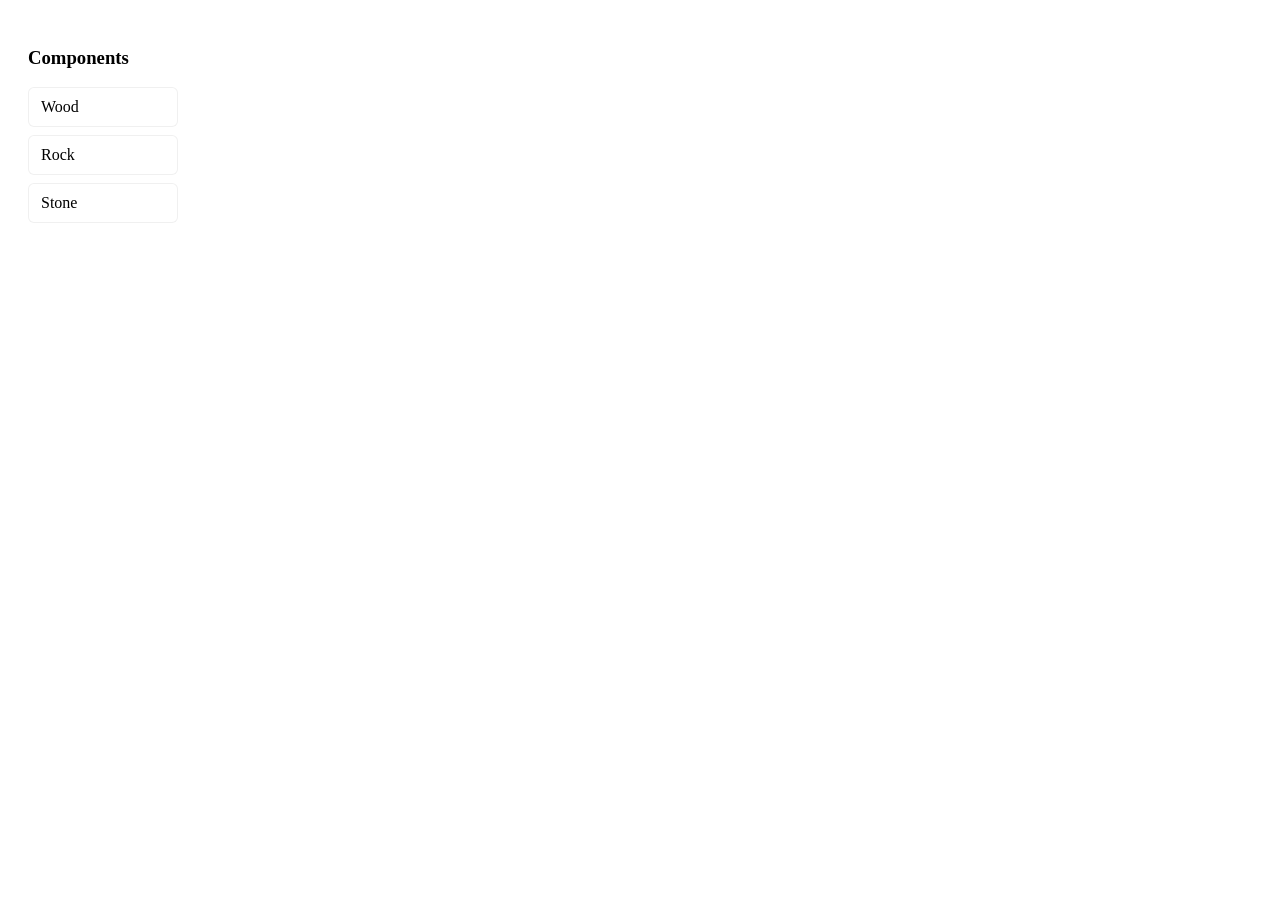
==== swe project.html @ f242f852 "Started UI with Drag/Drop Buttons" ====
<!DOCTYPE html>
<html lang="en">
<head>
    <meta charset="UTF-8">
    <meta name="viewport" content="width=device-width, initial-scale=1.0">
    <title>SWE Project</title>
    <link rel="stylesheet" href="swe project.css">
</head>
<body>
    <aside id="sidebar" class="page-content" aria-label="Component sidebar">
        <h3>Components</h3>
        <ul id="sidebar-list">
            <li class="draggable" draggable="true">Wood</li>
            <li class="draggable" draggable="true">Rock</li>
            <li class="draggable" draggable="true">Stone</li>
        </ul>
    </aside>

    <main id="workspace" class="page-content" tabindex="0" aria-label="Workspace (drop area)">
        <p class="workspace-placeholder"></p>
    </main>

</body>
</html>
---- swe project.css ----
body::before {
  content: "";
  position: fixed;
  inset: 0; 
  background-image: url("./swe background.jpg");
  background-size: cover; 
  background-position: center;
  opacity: 0.65; 
  z-index: -1; 
}

#sidebar {
  position: fixed;
  left: 16px;
  top: 16px;
  bottom: 16px;
  width: 150px;
  padding: 12px;
  border-radius: 8px;
  overflow: auto;
}

#sidebar-list { 
  list-style: none; 
  padding: 0; 
  margin: 0; 
}

#sidebar-list li.draggable {
  background: #fff;
  border: 1px solid rgba(0,0,0,0.06);
  padding: 10px 12px;
  border-radius: 6px;
  cursor: grab;
  margin-bottom: 8px;
}

#sidebar-list li.draggable:active { 
  cursor: grabbing; 
}

/* everything below here is for the space where we combine elements */
#workspace {
  margin-left: 240px; 
  padding: 28px;
}

.workspace-item {
  display: inline-block;
  padding: 8px 12px;
  margin: 8px;
  background: rgba(255,255,255,0.92);
  border-radius: 6px;
}
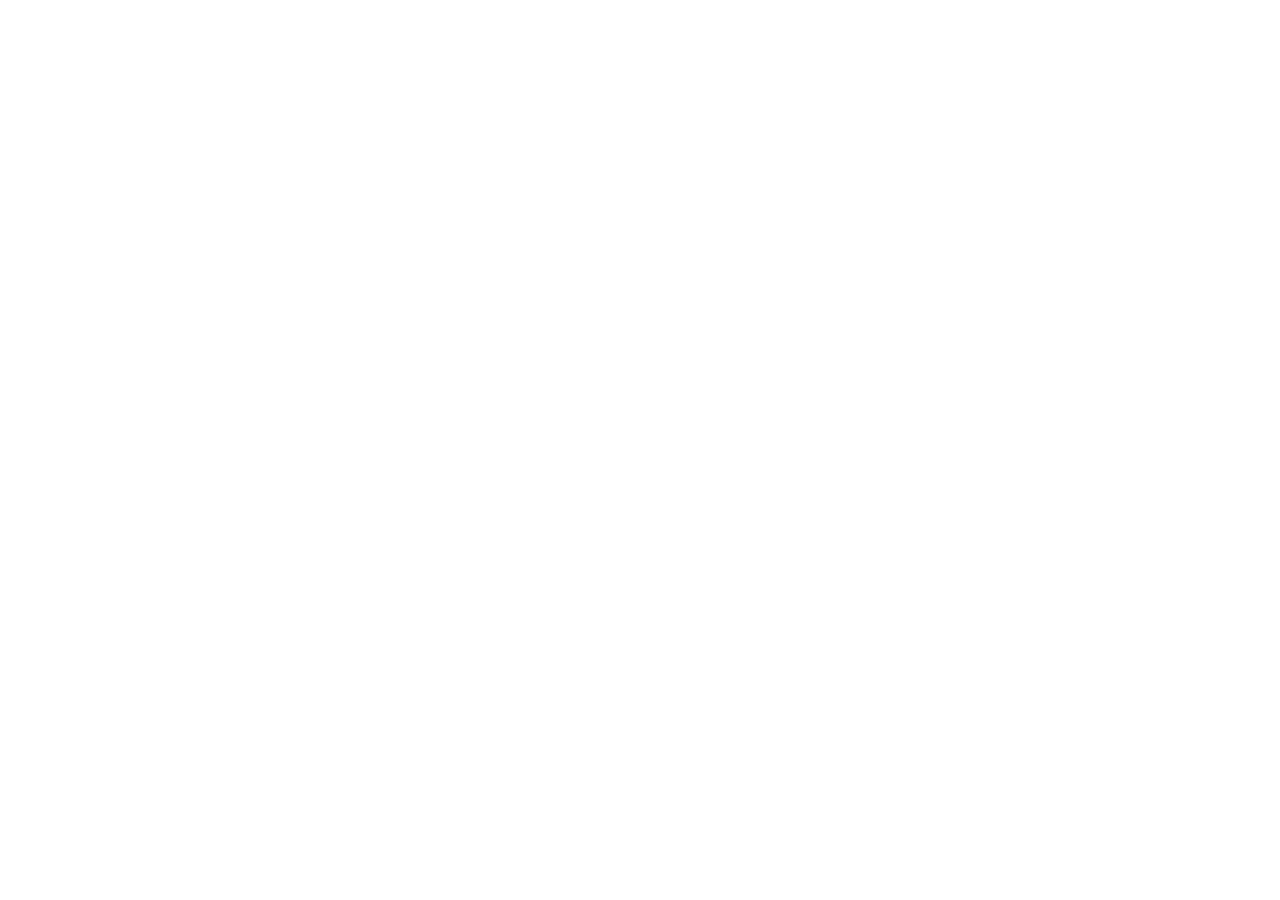
==== commit 5f44f860: "Rewrote Button Functionality in React" ====
--- a/swe project.html
+++ b/swe project.html
@@ -7,18 +7,69 @@
     <link rel="stylesheet" href="swe project.css">
 </head>
 <body>
-    <aside id="sidebar" class="page-content" aria-label="Component sidebar">
-        <h3>Components</h3>
-        <ul id="sidebar-list">
-            <li class="draggable" draggable="true">Wood</li>
-            <li class="draggable" draggable="true">Rock</li>
-            <li class="draggable" draggable="true">Stone</li>
-        </ul>
-    </aside>
+    <div id="root"></div>
+<script src = "https://unpkg.com/react@18/umd/react.development.js" crossorigin></script>
+<script src = "https://unpkg.com/react-dom@18/umd/react-dom.development.js" crossorigin></script>
+<script src="https://unpkg.com/@babel/standalone/babel.min.js"></script>
+    <script type="text/babel">
+        const { useState } = React;
+        function Sidebar({onDragStart}){
+            const [items]=useState(["Wood", "Water", "Stone"]);
+            return(
+                <aside id="sidebar" className="page-content" aria-label="Component sidebar">
+                    <h3>Components</h3>
+                    <ul id="sidebar-list">
+                        {items.map((item,index)=>(
+                            <li key={index} className="draggable" draggable="true" onDragStart={(e)=>onDragStart(e,item)}>
+                                {item}
+                            </li>
+                        ))}
+                    </ul>
+                </aside>
+            );
+        }
 
-    <main id="workspace" class="page-content" tabindex="0" aria-label="Workspace (drop area)">
-        <p class="workspace-placeholder"></p>
-    </main>
+        function Workspace({workspaceItems, onDrop, onDragOver}){
+            return(
+                <main id="workspace" className="page-content" tabIndex="0" aria-label="Workspace (drop area)"
+                    onDrop={onDrop}
+                    onDragOver={onDragOver}>
+                    {workspaceItems.length === 0 ? (
+                        <p className="workspace-placeholder">Drag items here</p>
+                    ) : (workspaceItems.map((item,i) => (
+                        <div key={i} className="workspace-item">{item}</div>
+                    )))}
+                </main>
+            );
+        }
+        function App(){
+            const [workspaceItems, setWorkspaceItems] = useState([]);
+            const handleDragStart = (e, item) => {
+                e.dataTransfer.setData("text/plain", item);
+            };
+            const handleDrop = (e) => {
+                e.preventDefault();
+                const item = e.dataTransfer.getData("text/plain");
+                setWorkspaceItems((prevItems) => [...prevItems, item]);
+            };
+            const handleDragOver = (e) => {
+                e.preventDefault();
+            };
+           return(
+            <React.Fragment>
+                <Sidebar onDragStart={handleDragStart}/>
+                <Workspace 
+                    workspaceItems={workspaceItems}
+                    onDrop={handleDrop}
+                    onDragOver={handleDragOver}
+                />  
+            </React.Fragment>);
+           
+        }
+        const container=document.getElementById("root");
+        const root=ReactDOM.createRoot(container);
+        root.render(<App />);
+    </script>
 
 </body>
 </html>
